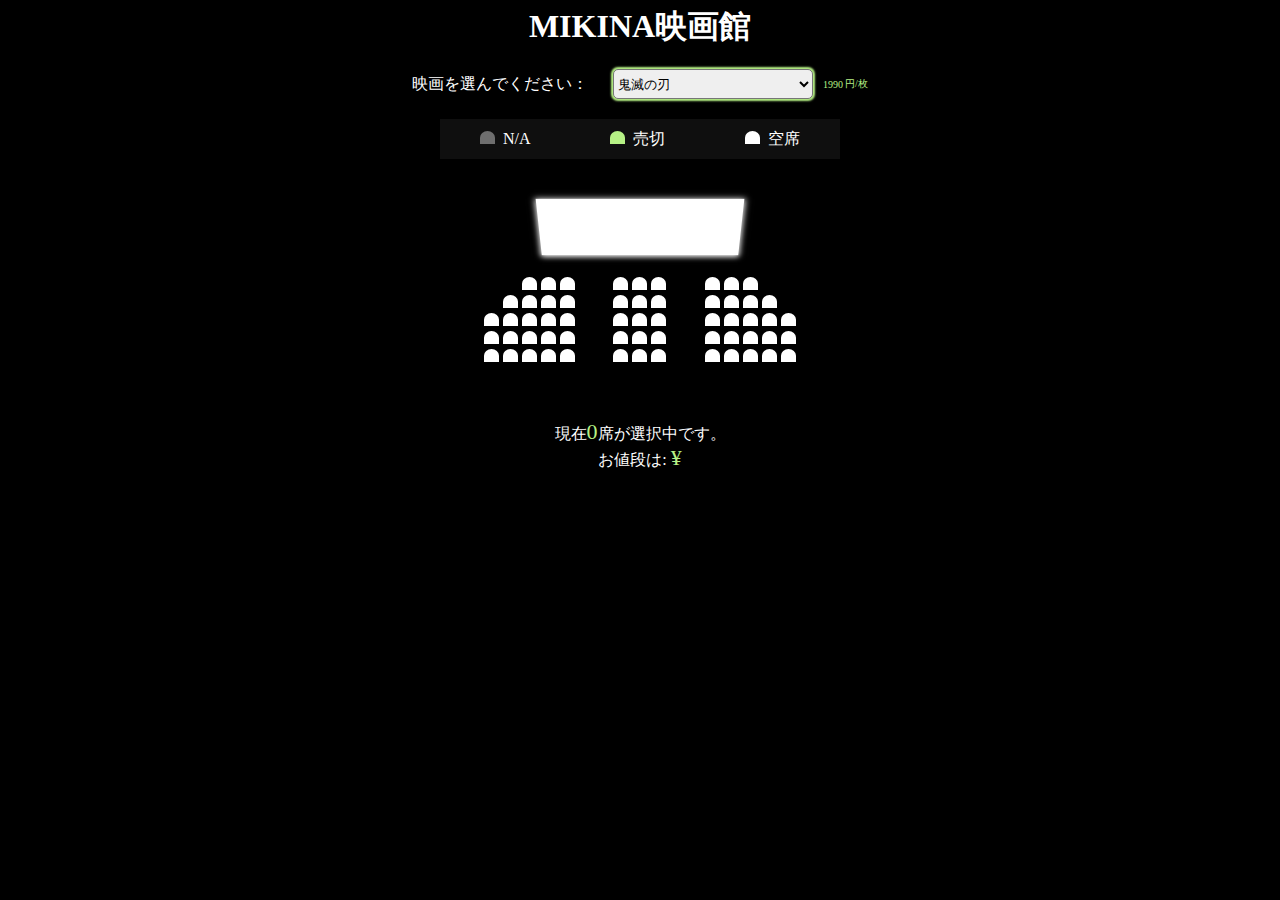
==== movie seats/index.html @ f4d65d66 "movies seat" ====
<!DOCTYPE html>
<html lang="en">

<head>
    <meta charset="UTF-8">
    <meta name="viewport" content="width=device-width, initial-scale=1.0">
    <title>Document</title>
    <link rel="stylesheet" href="./index.css">
</head>

<body>
    <div class="wrap">
        <h1 class="title">MIKINA映画館</h1>
        <div class="pickMovie">
            <span>映画を選んでください：</span>
            <select name="movies" id="movies">
              <option value="kimetu">鬼滅の刃</option>
              <option value="haikyu">ハイキュー！！</option>
              <option value="naruto">ナルト</option>
              <option value="onepiece">ワンピース</option>
            </select>
            <span class="selected">1990</span><span>円/枚</span>
        </div>
        <div class="info">
            <div>
                <span class="seat disableExample"></span>&nbsp;
                <span>N/A</span>
            </div>
            <div>
                <span class="seat chosenExample"></span>&nbsp;
                <span>売切</span>
            </div>
            <div>
                <span class="seat freeExample"></span>&nbsp;
                <span>空席</span>
            </div>
        </div>
        <div class="cinema">
            <div class="screen"></div>
            <div class="seats">
                <div class="col">
                    <div class="row">
                        <span class="seat"></span>
                        <span class="seat"></span>
                        <span class="seat"></span>
                    </div>
                    <div class="row">
                        <span class="seat"></span>
                        <span class="seat"></span>
                        <span class="seat"></span>
                        <span class="seat"></span>
                    </div>
                    <div class="row">
                        <span class="seat"></span>
                        <span class="seat"></span>
                        <span class="seat"></span>
                        <span class="seat"></span>
                        <span class="seat"></span>
                    </div>
                    <div class="row">
                        <span class="seat"></span>
                        <span class="seat"></span>
                        <span class="seat"></span>
                        <span class="seat"></span>
                        <span class="seat"></span>
                    </div>
                    <div class="row">
                        <span class="seat"></span>
                        <span class="seat"></span>
                        <span class="seat"></span>
                        <span class="seat"></span>
                        <span class="seat"></span>
                    </div>
                </div>
                <div class="col">
                    <div class="row">
                        <span class="seat"></span>
                        <span class="seat"></span>
                        <span class="seat"></span>
                    </div>
                    <div class="row">
                        <span class="seat"></span>
                        <span class="seat"></span>
                        <span class="seat"></span>
                    </div>
                    <div class="row">
                        <span class="seat"></span>
                        <span class="seat"></span>
                        <span class="seat"></span>
                    </div>
                    <div class="row">
                        <span class="seat"></span>
                        <span class="seat"></span>
                        <span class="seat"></span>
                    </div>
                    <div class="row">
                        <span class="seat"></span>
                        <span class="seat"></span>
                        <span class="seat"></span>
                    </div>
                </div>
                <div class="col">
                    <div class="row">
                        <span class="seat"></span>
                        <span class="seat"></span>
                        <span class="seat"></span>
                    </div>
                    <div class="row">
                        <span class="seat"></span>
                        <span class="seat"></span>
                        <span class="seat"></span>
                        <span class="seat"></span>
                    </div>
                    <div class="row">
                        <span class="seat"></span>
                        <span class="seat"></span>
                        <span class="seat"></span>
                        <span class="seat"></span>
                        <span class="seat"></span>
                    </div>
                    <div class="row">
                        <span class="seat"></span>
                        <span class="seat"></span>
                        <span class="seat"></span>
                        <span class="seat"></span>
                        <span class="seat"></span>
                    </div>
                    <div class="row">
                        <span class="seat"></span>
                        <span class="seat"></span>
                        <span class="seat"></span>
                        <span class="seat"></span>
                        <span class="seat"></span>
                    </div>
                </div>
            </div>
        </div>
        <div class="summary">
            <p>
                現在<span class="count">0</span>席が選択中です。
            </p>
            <p>
                お値段は: <span>¥</span><span class="price"></span>
            </p>
        </div>
    </div>

    <script src="index.js"></script>
</body>

</html>
---- movie seats/index.css ----
* {
    margin: 0;
    padding: 0;
    box-sizing: border-box;
    color: white;
}

body,
html {
    background-color: rgb(0, 0, 0);
    height: 100%;
}

.wrap {
    position: absolute;
    left: 50%;
    top: 50%;
    transform: translate(-50%, -50%);
    height: 100%;
    width: 500px;
}

.title {
    text-align: center;
    margin: 5px;
}

.pickMovie {
    margin: 20px 0;
    display: flex;
    justify-content: center;
    align-items: center;
}

#movies {
    color: black;
    margin-left: 25px;
    width: 40%;
    height: 30px;
    outline: none;
    user-select: none;
    border-radius: 5px;
    box-shadow: 0 0 2px 2px rgb(182, 241, 133);
}

#movies option {
    color: black;
    height: 30px;
}

.selected {
    font-size: 10px;
    margin-left: 10px;
    color: rgb(182, 241, 133);
}

.selected+span {
    margin-left: 2px;
    font-size: 10px;
    color: rgb(182, 241, 133);
}

.info {
    width: 80%;
    height: 40px;
    margin: 0 auto;
    display: flex;
    justify-content: space-around;
    align-items: center;
    background-color: rgba(119, 119, 119, 0.13);
    user-select: none;
}

.seat {
    display: inline-block;
    width: 15px;
    height: 13px;
    background-color: white;
    border-top-left-radius: 50%;
    border-top-right-radius: 50%;
    cursor: pointer;
}

.way {
    display: inline-block;
    width: 10px;
}

.disableExample {
    pointer-events: none;
    background-color: rgb(110, 110, 110);
}

.chosenExample {
    pointer-events: none;
    background-color: rgb(182, 241, 133);
}

.freeExample {
    pointer-events: none;
}

.chosen {
    background-color: rgb(182, 241, 133);
    box-shadow: 0 0 1px 1px rgb(182, 241, 133);
}

.cinema {
    margin: 30px 0;
    position: relative;
    perspective: 500px;
    height: 200px;
}

.screen {
    width: 200px;
    height: 60px;
    background-color: white;
    box-shadow: 0px 1px 6px 1px white;
    position: absolute;
    left: 50%;
    top: 10%;
    transform: rotateX(-30deg) translate(-50%, -20%)
}

.seats {
    position: absolute;
    width: 70%;
    top: 30%;
    left: 50%;
    transform: translate(-50%, 30%);
    display: flex;
    justify-content: space-around;
    align-items: center;
}

.seats .col {
    display: flex;
    flex-direction: column;
    justify-content: baseline;
}

.seats .col:nth-child(1) {
    align-items: flex-end;
}

.seats .col:nth-child(3) {
    align-items: flex-start;
}

.summary {
    width: 100%;
    margin: 0 auto;
}

.summary p {
    text-align: center;
}

.summary span {
    font-size: 22px;
    color: rgb(182, 241, 133);
}
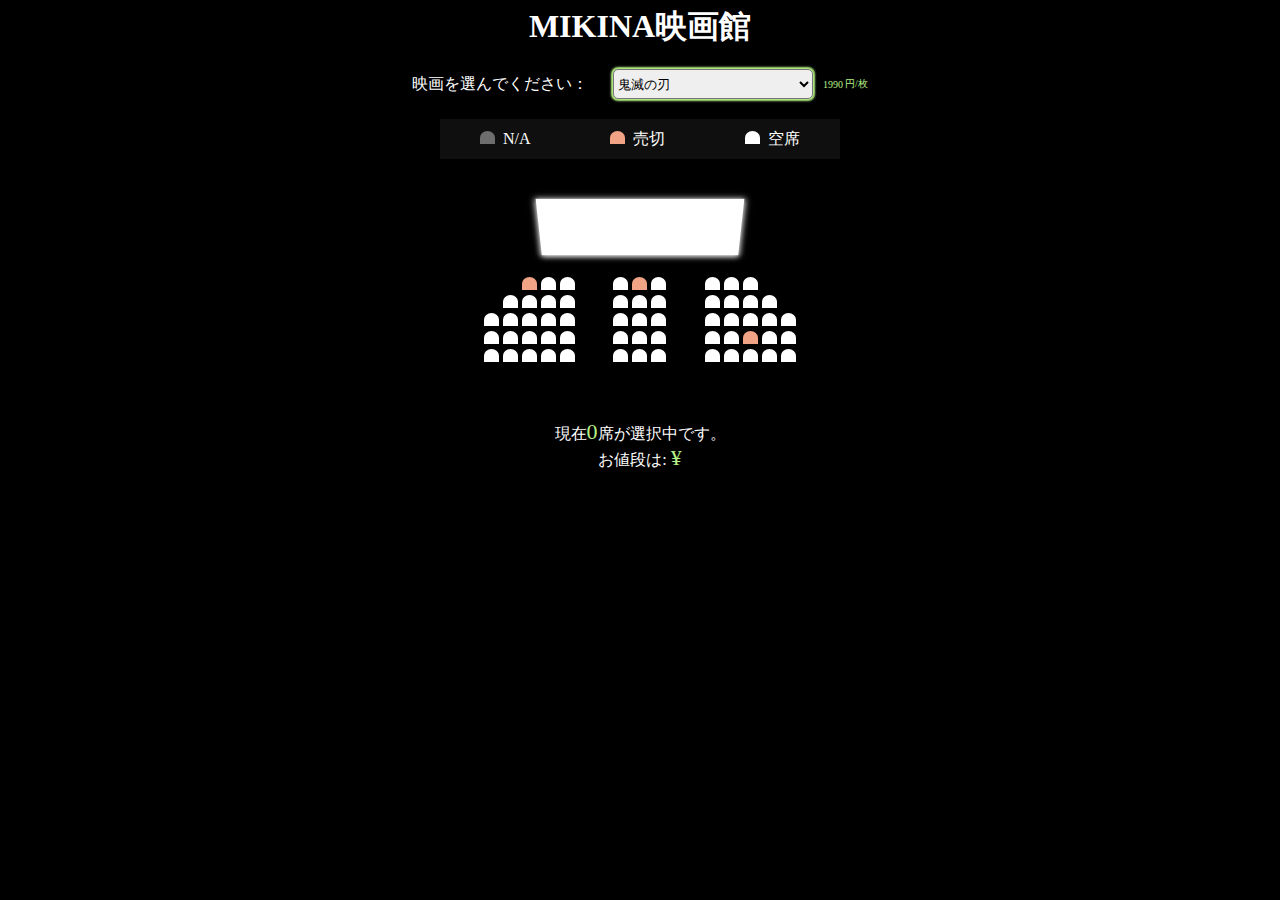
==== commit 84aed798: "movie fix" ====
--- a/movie seats/index.html
+++ b/movie seats/index.html
@@ -27,7 +27,7 @@
                 <span>N/A</span>
             </div>
             <div>
-                <span class="seat chosenExample"></span>&nbsp;
+                <span class="seat soldExample"></span>&nbsp;
                 <span>売切</span>
             </div>
             <div>
--- a/movie seats/index.css
+++ b/movie seats/index.css
@@ -79,6 +79,11 @@
     border-top-left-radius: 50%;
     border-top-right-radius: 50%;
     cursor: pointer;
+    transition: 0.3s all;
+}
+
+.seat:hover {
+    transform: scale(1.1);
 }
 
 .way {
@@ -91,9 +96,9 @@
     background-color: rgb(110, 110, 110);
 }
 
-.chosenExample {
+.soldExample {
     pointer-events: none;
-    background-color: rgb(182, 241, 133);
+    background-color: rgb(241, 164, 133);
 }
 
 .freeExample {
@@ -106,6 +111,7 @@
 }
 
 .cinema {
+    user-select: none;
     margin: 30px 0;
     position: relative;
     perspective: 500px;
